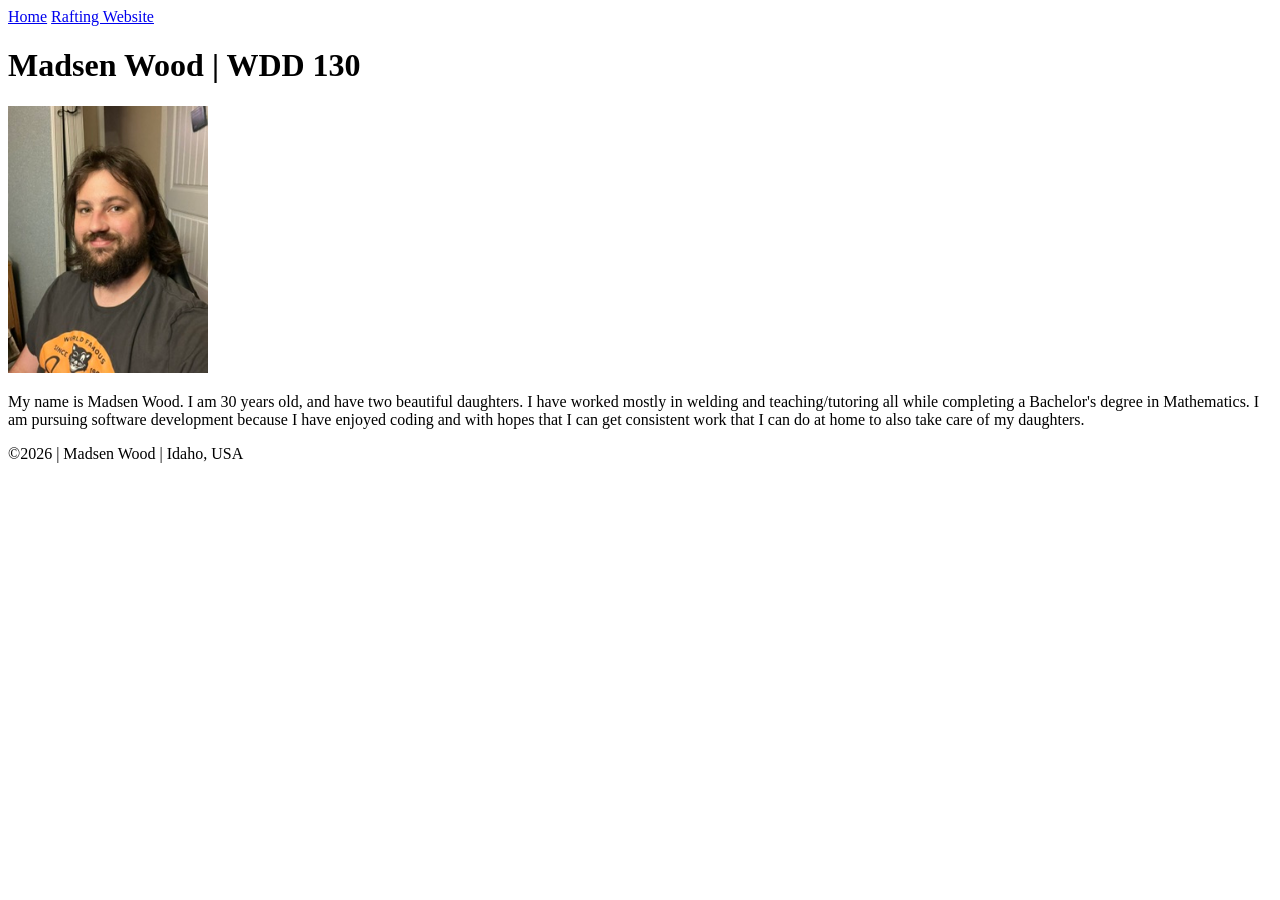
==== index.html @ 0f1e0731 "Personal Home page" ====
<!DOCTYPE html>
<html lang="en">

<head>
    <meta charset="UTF-8">
    <meta name="viewport" content="width=device-width, initial-scale=1.0">
    <title>Madsen Wood | WDD 130</title>
</head>

<body>
    <header>
        <nav>
            <a href="#">Home</a>
            <a href="wwr/">Rafting Website</a>
        </nav>
    </header>

    <main>
        <h1>
            Madsen Wood | WDD 130
        </h1>
        <img src="images/profile.jpg" alt="Madsen Wood" width="200">
        <p>
            My name is Madsen Wood. I am 30 years old, and have two beautiful daughters.
            I have worked mostly in welding and teaching/tutoring all while completing a Bachelor's
            degree in Mathematics.
            I am pursuing software development because I have enjoyed coding and
            with hopes that I can get consistent work that I can do at home to also take care of my
            daughters.
        </p>
    </main>

    <footer>
        <p>
            &copy;2026 | Madsen Wood | Idaho, USA
        </p>
    </footer>
</body>

</html>
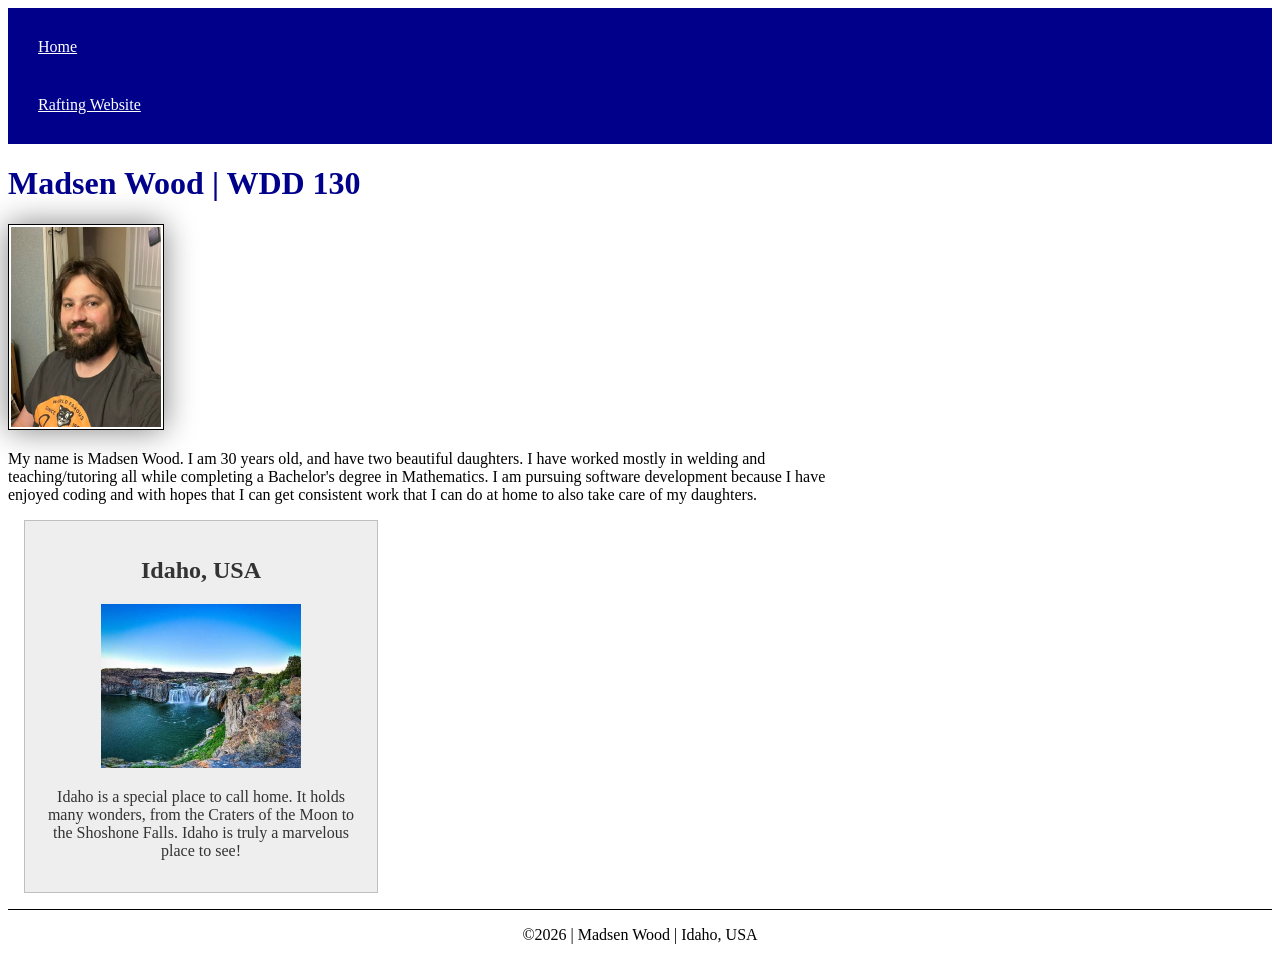
==== commit f848c625: "Update personal homepage" ====
--- a/index.html
+++ b/index.html
@@ -5,6 +5,10 @@
     <meta charset="UTF-8">
     <meta name="viewport" content="width=device-width, initial-scale=1.0">
     <title>Madsen Wood | WDD 130</title>
+    <meta name="description"
+      content="This page contains details of Madsen Wood in the Wdd110 course.">
+    <meta nam="author" content="Madsen Wood">
+    <link rel="stylesheet" href="styles/styles.css">
 </head>
 
 <body>
@@ -30,6 +34,13 @@
         </p>
     </main>
 
+    <aside>
+        <h2>Idaho, USA</h2>
+        <img src="images/Idaho_Optimized.jpg" alt="waterfall of Idaho">
+        <p>Idaho is a special place to call home. It holds many wonders, from the Craters of the
+            Moon to the Shoshone Falls. Idaho is truly a marvelous place to see!</p>
+    </aside>
+
     <footer>
         <p>
             &copy;2026 | Madsen Wood | Idaho, USA
--- a/styles/styles.css
+++ b/styles/styles.css
@@ -0,0 +1,51 @@
+nav {
+    background-color: darkblue;
+    padding: 10px;
+}
+
+nav a {
+    color: white;
+    display: block;
+    padding: 20px;
+}
+
+main {
+    max-width: 840px;
+}
+
+aside {
+    width: 20rem;
+    margin: 1rem;
+    border: 1px solid rgb(0 0 0 / 0.2);
+    padding: 1rem;
+    background-color: #eee;
+    color: #333;
+    text-align: center;
+}
+
+aside img {
+    width: 200px;
+    height: auto;
+}
+
+h1 {
+    color: darkblue;
+}
+
+main img {
+    width: 150px;
+    height: auto;
+    border: 1px solid black;
+    padding: 2px;
+    box-shadow: 0 0 30px gray;
+}
+
+p {
+    padding: 0px;
+}
+
+footer {
+    margin-top: 15px;
+    border-top: 1px solid black;
+    text-align: center;
+}
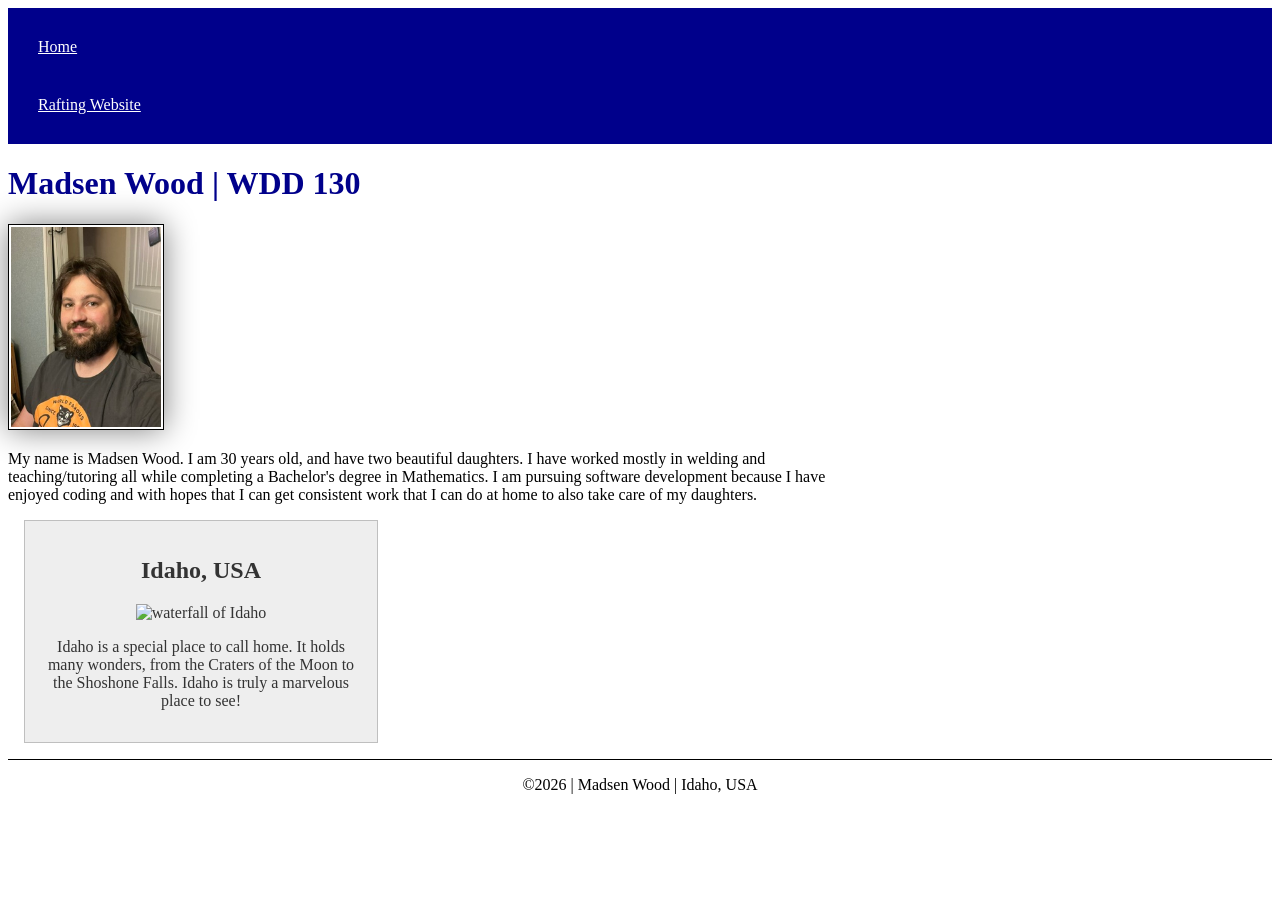
==== commit 7fe29ede: "Edits to updated personal homepage" ====
--- a/index.html
+++ b/index.html
@@ -7,7 +7,7 @@
     <title>Madsen Wood | WDD 130</title>
     <meta name="description"
       content="This page contains details of Madsen Wood in the Wdd110 course.">
-    <meta nam="author" content="Madsen Wood">
+    <meta name="author" content="Madsen Wood">
     <link rel="stylesheet" href="styles/styles.css">
 </head>
 
@@ -36,7 +36,7 @@
 
     <aside>
         <h2>Idaho, USA</h2>
-        <img src="images/Idaho_Optimized.jpg" alt="waterfall of Idaho">
+        <img src="images/idaho_optimized.jpg" alt="waterfall of Idaho">
         <p>Idaho is a special place to call home. It holds many wonders, from the Craters of the
             Moon to the Shoshone Falls. Idaho is truly a marvelous place to see!</p>
     </aside>
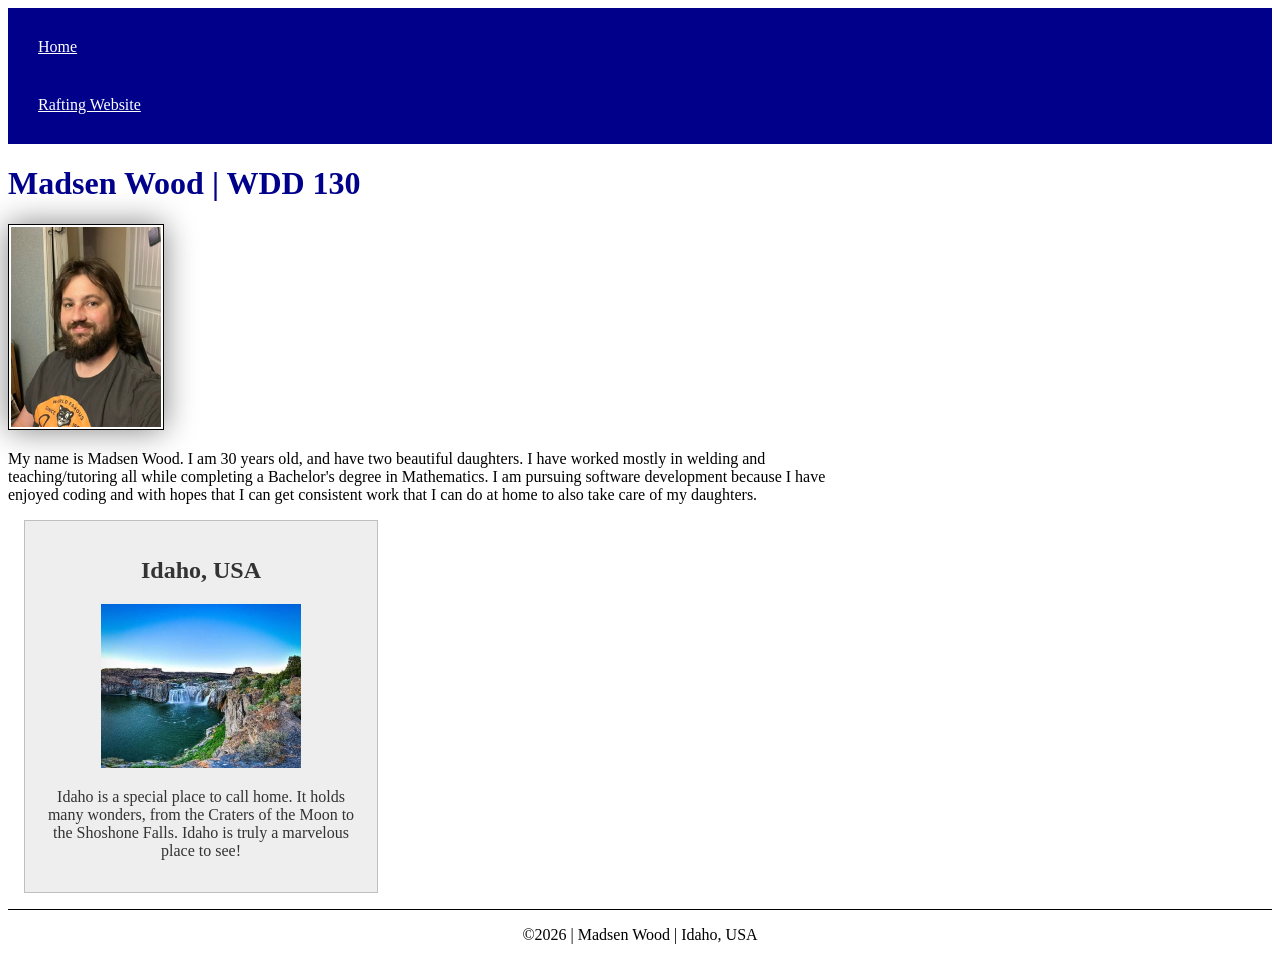
==== commit fa9b98c0: "Editing to homepage" ====
--- a/index.html
+++ b/index.html
@@ -36,7 +36,7 @@
 
     <aside>
         <h2>Idaho, USA</h2>
-        <img src="images/idaho_optimized.jpg" alt="waterfall of Idaho">
+        <img src="images/idaho-optimized.jpg" alt="waterfall of Idaho">
         <p>Idaho is a special place to call home. It holds many wonders, from the Craters of the
             Moon to the Shoshone Falls. Idaho is truly a marvelous place to see!</p>
     </aside>
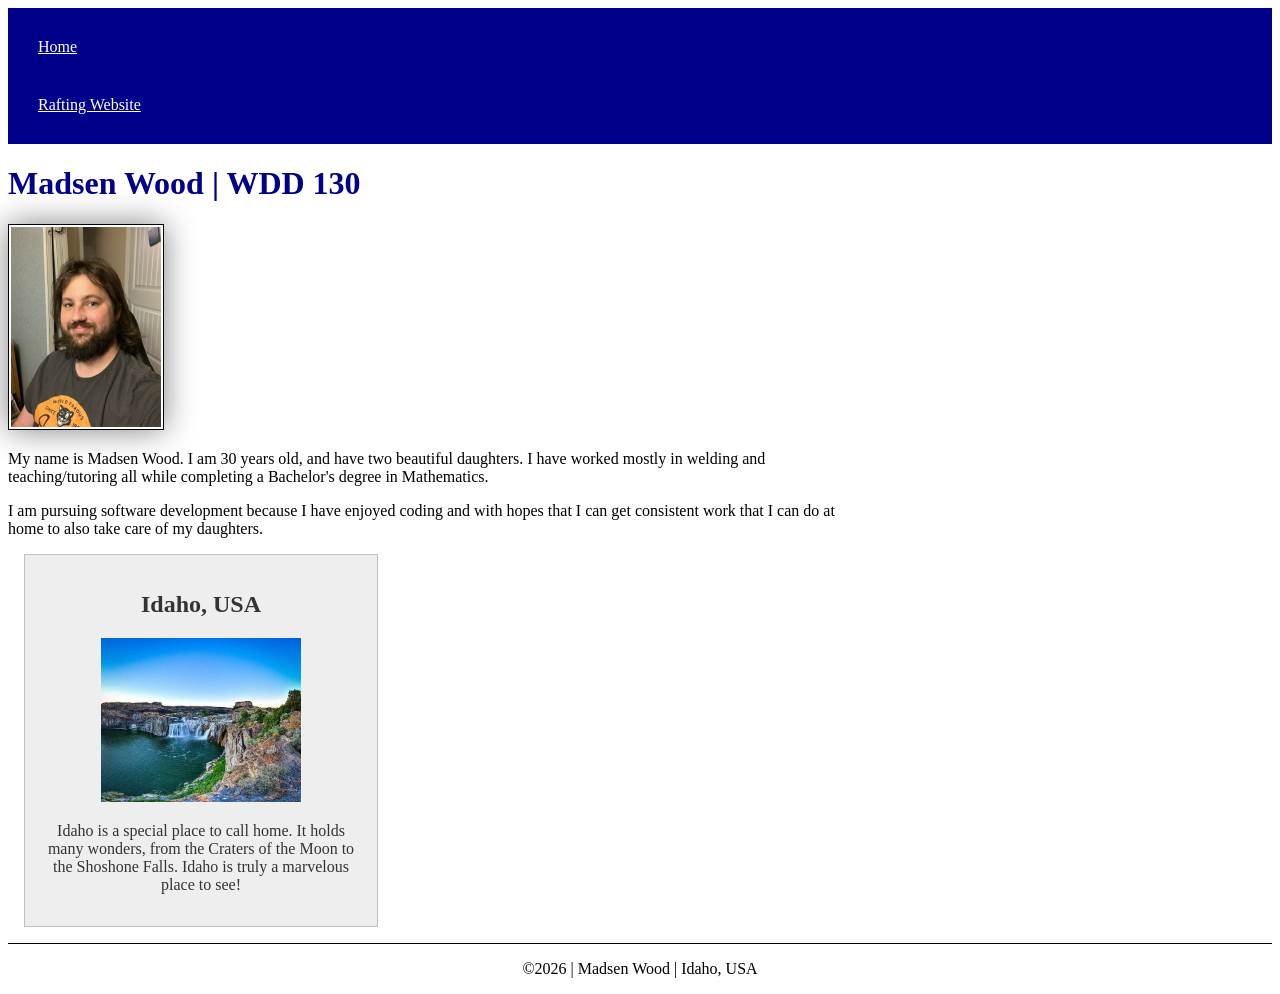
==== commit 8d28c2fa: "W03 Learning Activites: CSS Variables" ====
--- a/index.html
+++ b/index.html
@@ -28,10 +28,10 @@
             My name is Madsen Wood. I am 30 years old, and have two beautiful daughters.
             I have worked mostly in welding and teaching/tutoring all while completing a Bachelor's
             degree in Mathematics.
-            I am pursuing software development because I have enjoyed coding and
+        </p>
+        <p>I am pursuing software development because I have enjoyed coding and
             with hopes that I can get consistent work that I can do at home to also take care of my
-            daughters.
-        </p>
+            daughters.</p>
     </main>
 
     <aside>
--- a/styles/styles.css
+++ b/styles/styles.css
@@ -1,3 +1,7 @@
+:root {
+    --border-color: black;
+}
+
 nav {
     background-color: darkblue;
     padding: 10px;
@@ -35,7 +39,7 @@
 main img {
     width: 150px;
     height: auto;
-    border: 1px solid black;
+    border: 1px solid var(--border-color);
     padding: 2px;
     box-shadow: 0 0 30px gray;
 }
@@ -46,6 +50,6 @@
 
 footer {
     margin-top: 15px;
-    border-top: 1px solid black;
+    border-top: 1px solid var(--border-color);
     text-align: center;
 }
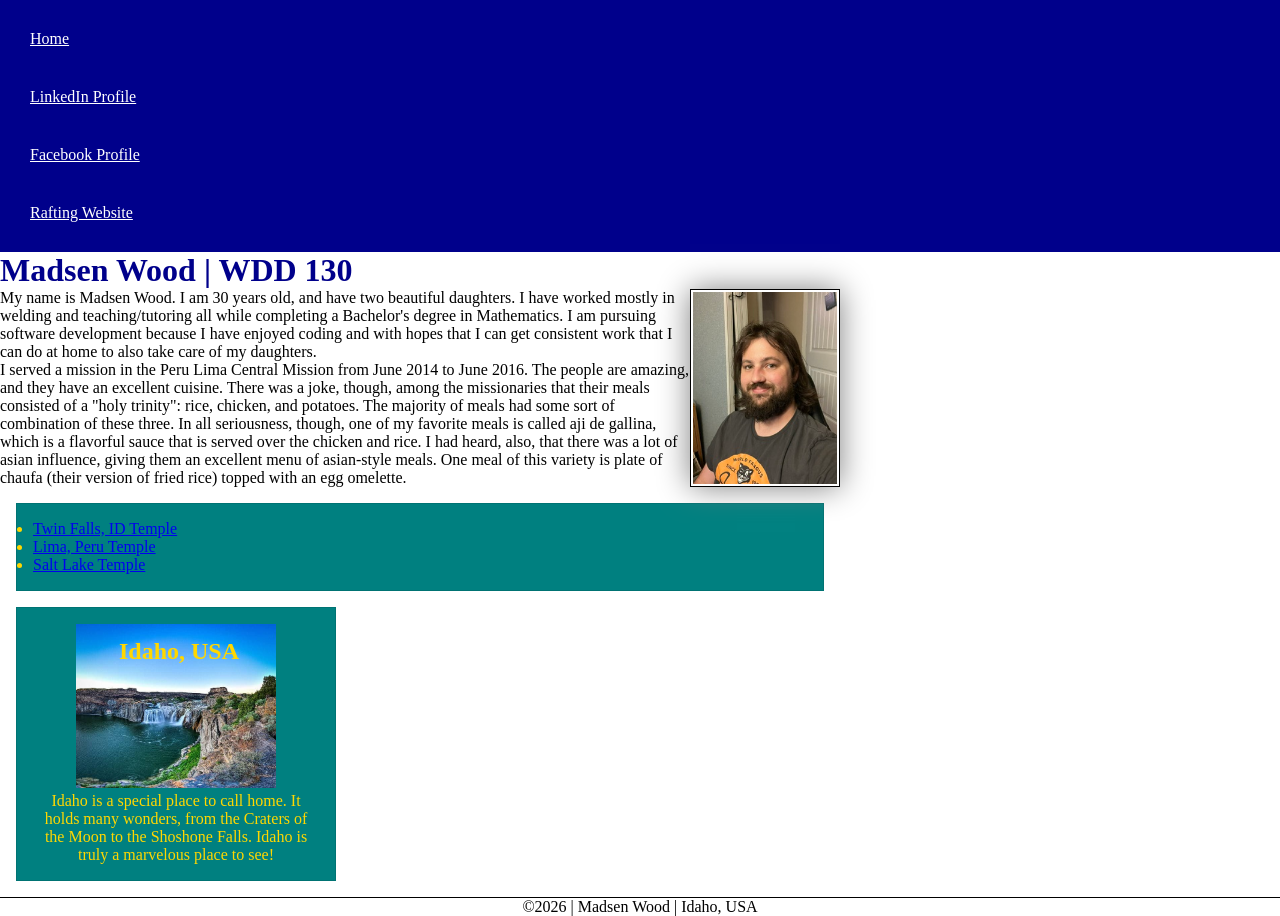
==== commit e51bf980: "W03 Code-Along Activity" ====
--- a/index.html
+++ b/index.html
@@ -15,7 +15,11 @@
     <header>
         <nav>
             <a href="#">Home</a>
-            <a href="wwr/">Rafting Website</a>
+            <a href="https://www.linkedin.com/in/madsen-wood-821947352/" target="_blank"
+              rel="noopener">LinkedIn Profile</a>
+            <a href="https://www.facebook.com/madsen.wood/" target="_blank" rel="noopener">Facebook
+                Profile</a>
+            <a href="wwr/" target="_blank" rel="noopener">Rafting Website</a>
         </nav>
     </header>
 
@@ -27,14 +31,36 @@
         <p>
             My name is Madsen Wood. I am 30 years old, and have two beautiful daughters.
             I have worked mostly in welding and teaching/tutoring all while completing a Bachelor's
-            degree in Mathematics.
+            degree in Mathematics. I am pursuing software development because I have enjoyed coding
+            and with hopes that I can get consistent work that I can do at home to also take care of
+            my
+            daughters.
         </p>
-        <p>I am pursuing software development because I have enjoyed coding and
-            with hopes that I can get consistent work that I can do at home to also take care of my
-            daughters.</p>
+        <p>
+            I served a mission in the Peru Lima Central Mission from June 2014 to June 2016. The
+            people are amazing,
+            and they have an excellent cuisine. There was a joke, though, among the missionaries
+            that their meals
+            consisted of a "holy trinity": rice, chicken, and potatoes. The majority of meals had
+            some sort of combination
+            of these three. In all seriousness, though, one of my favorite meals is called aji de
+            gallina, which is a flavorful sauce that is served over the chicken and rice. I had
+            heard,
+            also, that there was a lot of asian influence, giving them an excellent menu of
+            asian-style meals. One meal of this variety is plate of chaufa (their version of fried
+            rice) topped with an egg omelette.
+        </p>
+        <ul class="box">
+            <li><a href="https://www.churchofjesuschrist.org/imgs/455e06d2e9cd169f20910e747d8417ab7e2d3d47/full/500%2C/0/default"
+                  target="_blank" rel="noopener">Twin Falls, ID Temple</a></li>
+            <li><a href="https://newsroom.churchofjesuschrist.org/media/960x540/Lima-Peru-Temple1.jpg"
+                  target="_blank" rel="noopener">Lima, Peru Temple</a></li>
+            <li><a href="https://newsroom.churchofjesuschrist.org/media/960x540/SL-Temple2.jpg"
+                  target="_blank" rel="noopener">Salt Lake Temple</a></li>
+        </ul>
     </main>
 
-    <aside>
+    <aside class="box">
         <h2>Idaho, USA</h2>
         <img src="images/idaho-optimized.jpg" alt="waterfall of Idaho">
         <p>Idaho is a special place to call home. It holds many wonders, from the Craters of the
--- a/styles/styles.css
+++ b/styles/styles.css
@@ -1,5 +1,11 @@
 :root {
     --border-color: black;
+}
+
+* {
+    margin: 0;
+    padding: 0;
+    box-sizing: border-box;
 }
 
 nav {
@@ -18,18 +24,20 @@
 }
 
 aside {
+    position: relative;
     width: 20rem;
-    margin: 1rem;
-    border: 1px solid rgb(0 0 0 / 0.2);
-    padding: 1rem;
-    background-color: #eee;
-    color: #333;
     text-align: center;
 }
 
 aside img {
     width: 200px;
     height: auto;
+}
+
+aside h2 {
+    position: absolute;
+    top: 30px;
+    left: 102px;
 }
 
 h1 {
@@ -42,6 +50,7 @@
     border: 1px solid var(--border-color);
     padding: 2px;
     box-shadow: 0 0 30px gray;
+    float: right;
 }
 
 p {
@@ -52,4 +61,14 @@
     margin-top: 15px;
     border-top: 1px solid var(--border-color);
     text-align: center;
+}
+
+/* Class Selectors */
+
+.box {
+    margin: 1rem;
+    border: 1px solid rgb(0 0 0 / 10%);
+    padding: 1rem;
+    background-color: teal;
+    color: gold;
 }
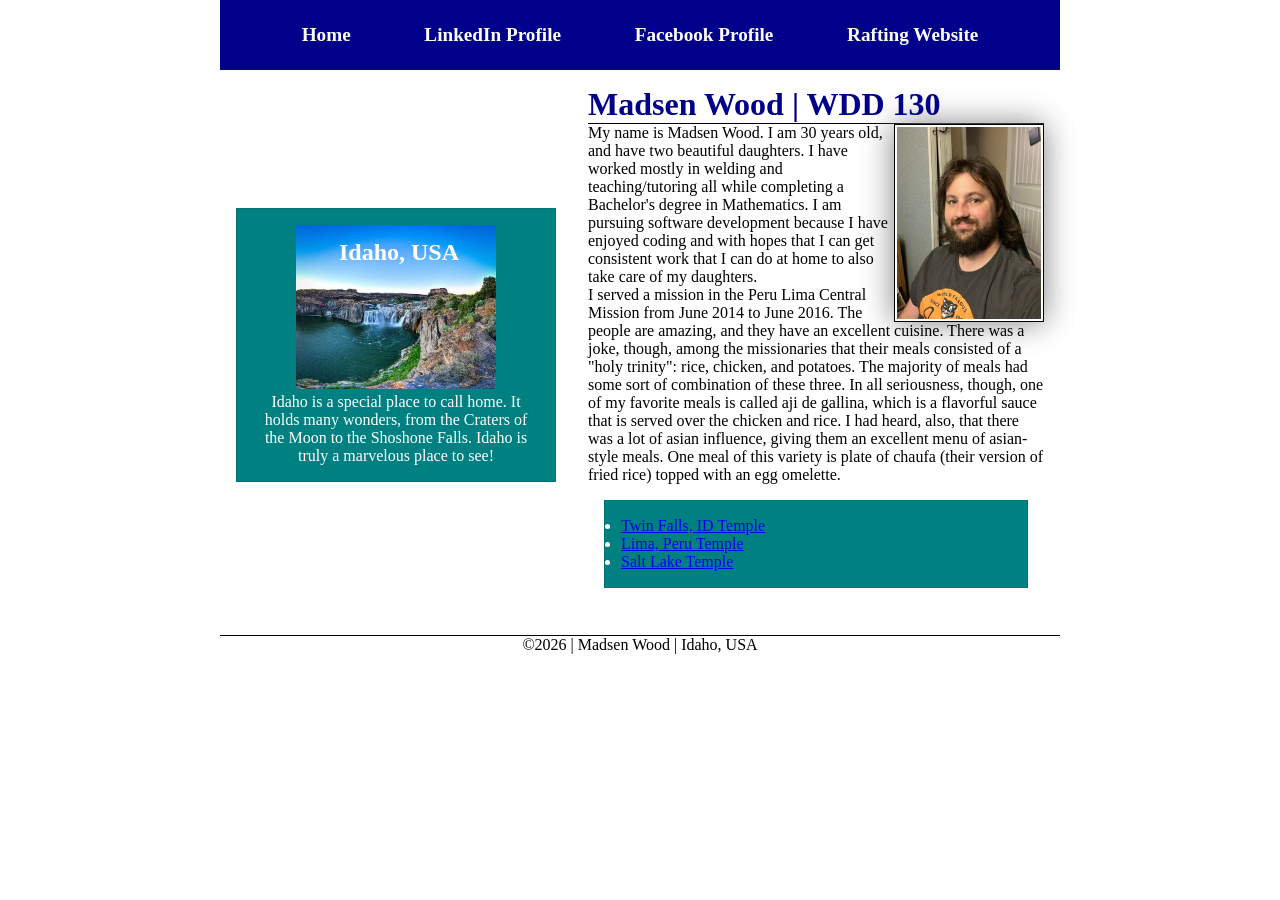
==== commit c10a0ce7: "W04 Code-Along" ====
--- a/index.html
+++ b/index.html
@@ -23,49 +23,57 @@
         </nav>
     </header>
 
-    <main>
-        <h1>
-            Madsen Wood | WDD 130
-        </h1>
-        <img src="images/profile.jpg" alt="Madsen Wood" width="200">
-        <p>
-            My name is Madsen Wood. I am 30 years old, and have two beautiful daughters.
-            I have worked mostly in welding and teaching/tutoring all while completing a Bachelor's
-            degree in Mathematics. I am pursuing software development because I have enjoyed coding
-            and with hopes that I can get consistent work that I can do at home to also take care of
-            my
-            daughters.
-        </p>
-        <p>
-            I served a mission in the Peru Lima Central Mission from June 2014 to June 2016. The
-            people are amazing,
-            and they have an excellent cuisine. There was a joke, though, among the missionaries
-            that their meals
-            consisted of a "holy trinity": rice, chicken, and potatoes. The majority of meals had
-            some sort of combination
-            of these three. In all seriousness, though, one of my favorite meals is called aji de
-            gallina, which is a flavorful sauce that is served over the chicken and rice. I had
-            heard,
-            also, that there was a lot of asian influence, giving them an excellent menu of
-            asian-style meals. One meal of this variety is plate of chaufa (their version of fried
-            rice) topped with an egg omelette.
-        </p>
-        <ul class="box">
-            <li><a href="https://www.churchofjesuschrist.org/imgs/455e06d2e9cd169f20910e747d8417ab7e2d3d47/full/500%2C/0/default"
-                  target="_blank" rel="noopener">Twin Falls, ID Temple</a></li>
-            <li><a href="https://newsroom.churchofjesuschrist.org/media/960x540/Lima-Peru-Temple1.jpg"
-                  target="_blank" rel="noopener">Lima, Peru Temple</a></li>
-            <li><a href="https://newsroom.churchofjesuschrist.org/media/960x540/SL-Temple2.jpg"
-                  target="_blank" rel="noopener">Salt Lake Temple</a></li>
-        </ul>
-    </main>
+    <div class="grid">
+        <main>
+            <h1>
+                Madsen Wood | WDD 130
+            </h1>
+            <img src="images/profile.jpg" alt="Madsen Wood" width="200">
+            <p>
+                My name is Madsen Wood. I am 30 years old, and have two beautiful daughters.
+                I have worked mostly in welding and teaching/tutoring all while completing a
+                Bachelor's
+                degree in Mathematics. I am pursuing software development because I have enjoyed
+                coding
+                and with hopes that I can get consistent work that I can do at home to also take
+                care of
+                my
+                daughters.
+            </p>
+            <p>
+                I served a mission in the Peru Lima Central Mission from June 2014 to June 2016. The
+                people are amazing,
+                and they have an excellent cuisine. There was a joke, though, among the missionaries
+                that their meals
+                consisted of a "holy trinity": rice, chicken, and potatoes. The majority of meals
+                had
+                some sort of combination
+                of these three. In all seriousness, though, one of my favorite meals is called aji
+                de
+                gallina, which is a flavorful sauce that is served over the chicken and rice. I had
+                heard,
+                also, that there was a lot of asian influence, giving them an excellent menu of
+                asian-style meals. One meal of this variety is plate of chaufa (their version of
+                fried
+                rice) topped with an egg omelette.
+            </p>
+            <ul class="box">
+                <li><a href="https://www.churchofjesuschrist.org/imgs/455e06d2e9cd169f20910e747d8417ab7e2d3d47/full/500%2C/0/default"
+                      target="_blank" rel="noopener">Twin Falls, ID Temple</a></li>
+                <li><a href="https://newsroom.churchofjesuschrist.org/media/960x540/Lima-Peru-Temple1.jpg"
+                      target="_blank" rel="noopener">Lima, Peru Temple</a></li>
+                <li><a href="https://newsroom.churchofjesuschrist.org/media/960x540/SL-Temple2.jpg"
+                      target="_blank" rel="noopener">Salt Lake Temple</a></li>
+            </ul>
+        </main>
 
-    <aside class="box">
-        <h2>Idaho, USA</h2>
-        <img src="images/idaho-optimized.jpg" alt="waterfall of Idaho">
-        <p>Idaho is a special place to call home. It holds many wonders, from the Craters of the
-            Moon to the Shoshone Falls. Idaho is truly a marvelous place to see!</p>
-    </aside>
+        <aside class="box">
+            <h2>Idaho, USA</h2>
+            <img src="images/idaho-optimized.jpg" alt="waterfall of Idaho">
+            <p>Idaho is a special place to call home. It holds many wonders, from the Craters of the
+                Moon to the Shoshone Falls. Idaho is truly a marvelous place to see!</p>
+        </aside>
+    </div>
 
     <footer>
         <p>
--- a/styles/styles.css
+++ b/styles/styles.css
@@ -8,25 +8,48 @@
     box-sizing: border-box;
 }
 
+header,
+.grid,
+footer {
+    max-width: 840px;
+    margin: 0 auto;
+}
+
 nav {
     background-color: darkblue;
-    padding: 10px;
+    padding: 1rem;
+    display: flex;
+    justify-content: space-evenly;
+    align-items: center;
 }
 
 nav a {
     color: white;
     display: block;
-    padding: 20px;
+    padding: 0.5rem;
+    text-decoration: none;
+    font-size: 1.2rem;
+    font-weight: 700;
+
+}
+
+div {
+    display: grid;
+    align-items: center;
 }
 
 main {
     max-width: 840px;
+    grid-column: 2/3;
+    margin: 1rem;
 }
 
 aside {
     position: relative;
     width: 20rem;
     text-align: center;
+    grid-column: 1/2;
+    grid-row: 1/2;
 }
 
 aside img {
@@ -42,6 +65,7 @@
 
 h1 {
     color: darkblue;
+    border-bottom: 1px solid var(--border-color);
 }
 
 main img {
@@ -70,5 +94,5 @@
     border: 1px solid rgb(0 0 0 / 10%);
     padding: 1rem;
     background-color: teal;
-    color: gold;
+    color: white;
 }
